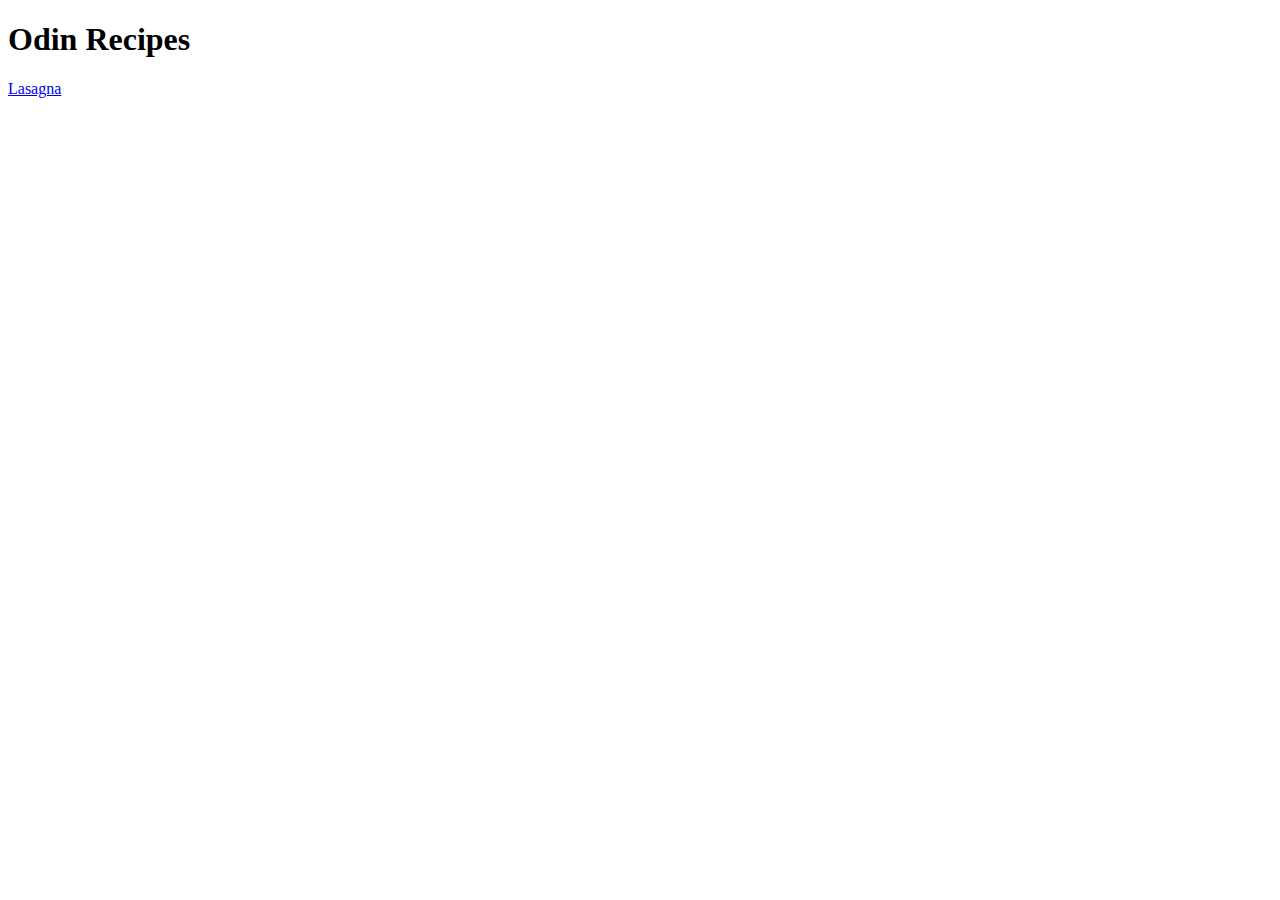
==== index.html @ e8beebd9 "Link first dish to main page" ====
<!DOCTYPE html>
<html lang="en">
    <head>
        <meta charset="utf-8">
        <title>Odin Recipes</title>
    </head>

    <body>
        <h1>Odin Recipes</h1>
        <a href="./recipes/lasagna.html">Lasagna</a>
    </body>

</html>
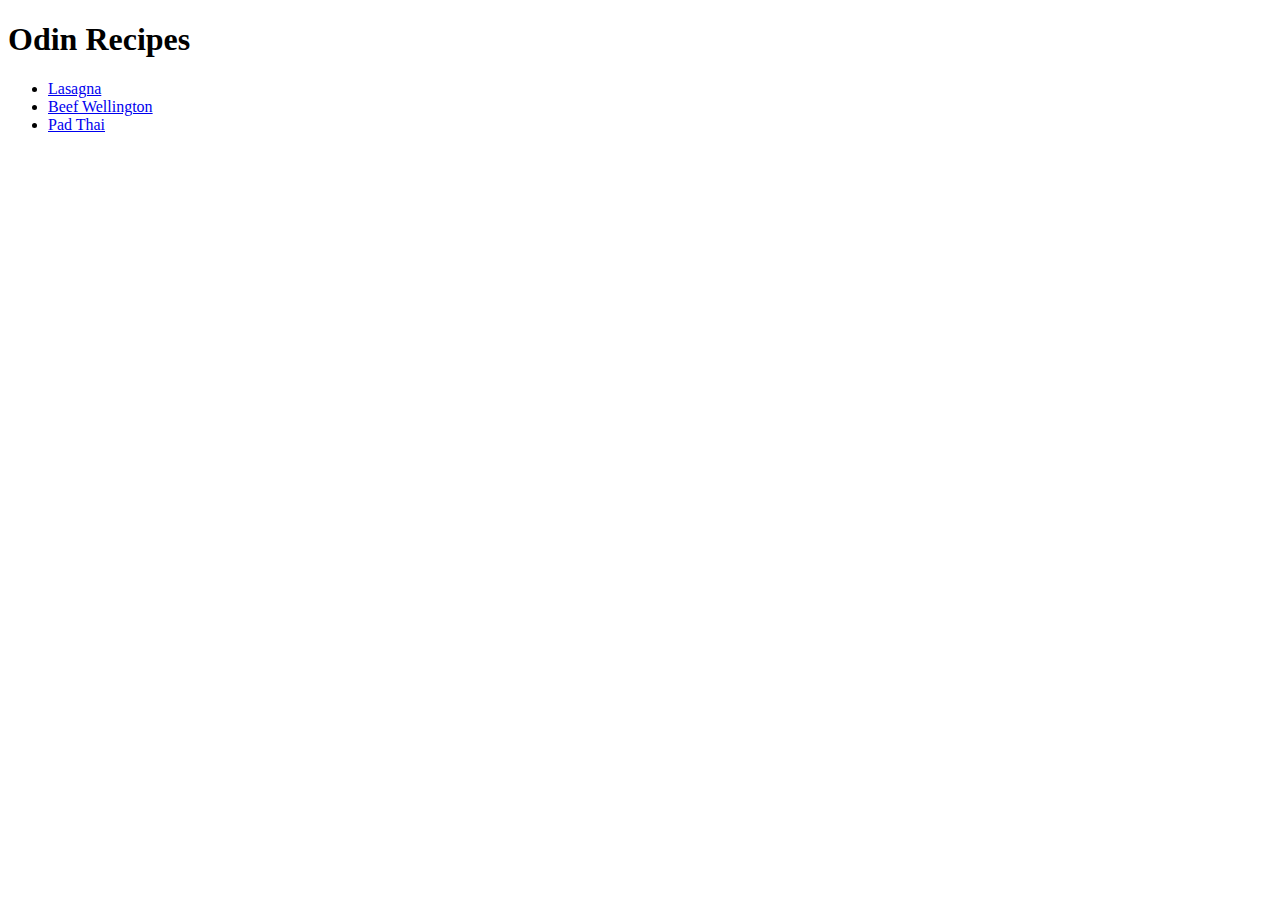
==== commit ac2e3231: "Add class and IDs to index.html" ====
--- a/index.html
+++ b/index.html
@@ -3,11 +3,22 @@
     <head>
         <meta charset="utf-8">
         <title>Odin Recipes</title>
+        <link rel="stylesheet" href="./style.css">
     </head>
 
     <body>
         <h1>Odin Recipes</h1>
-        <a href="./recipes/lasagna.html">Lasagna</a>
+        <ul class="links">
+            <li>
+                <a id="link1" href="./recipes/lasagna.html">Lasagna</a>
+            </li>
+            <li>
+                <a id="link2" href="./recipes/beefwellington.html">Beef Wellington</a>
+            </li>
+            <li>
+                <a id="link3" href="./recipes/padthai.html">Pad Thai</a>
+            </li>
+        </ul>
     </body>
 
 </html>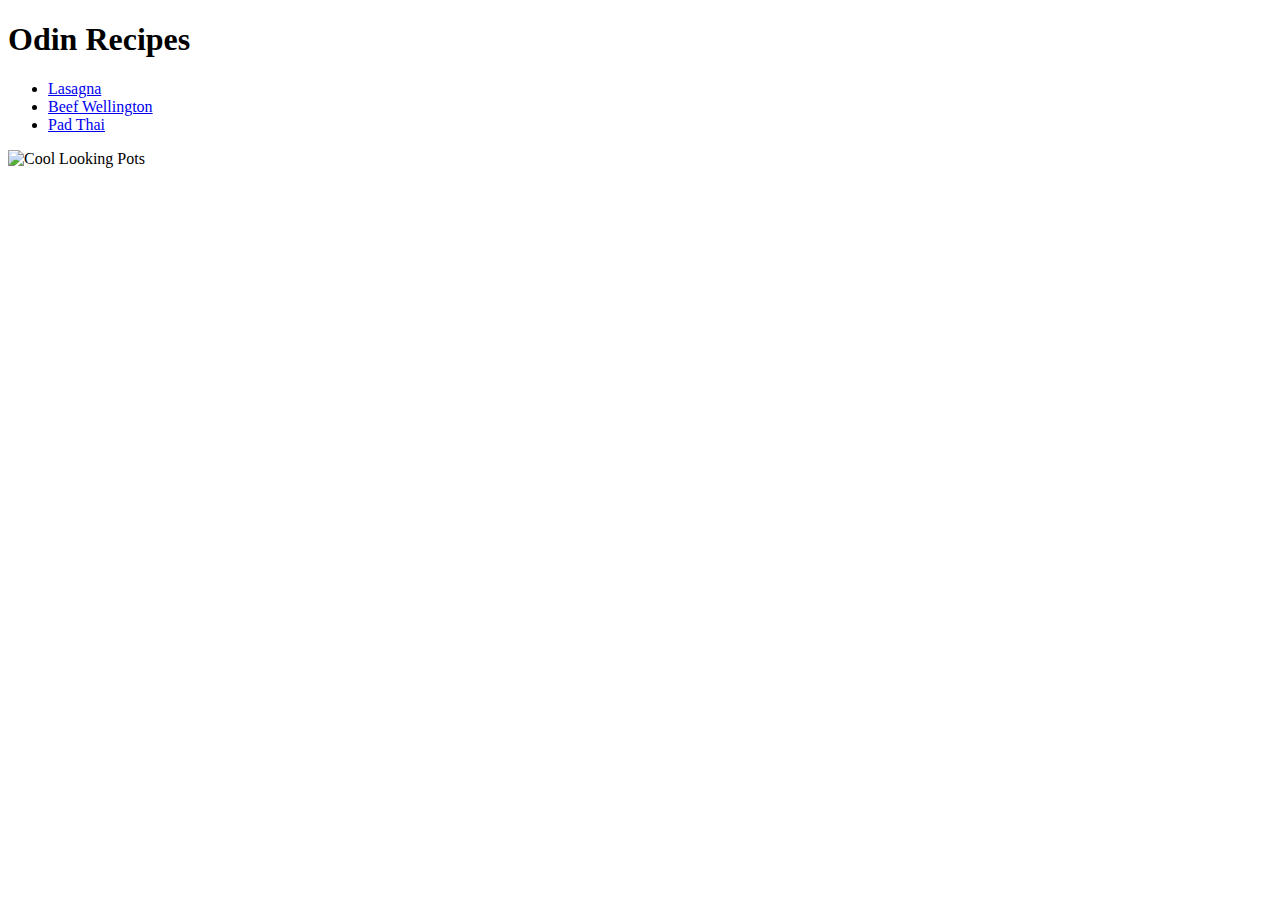
==== commit 3342ab44: "Add image to main page" ====
--- a/index.html
+++ b/index.html
@@ -19,6 +19,7 @@
                 <a id="link3" href="./recipes/padthai.html">Pad Thai</a>
             </li>
         </ul>
+        <img id='image' src="./images/main_image.jpg" alt="Cool Looking Pots">
     </body>
 
 </html>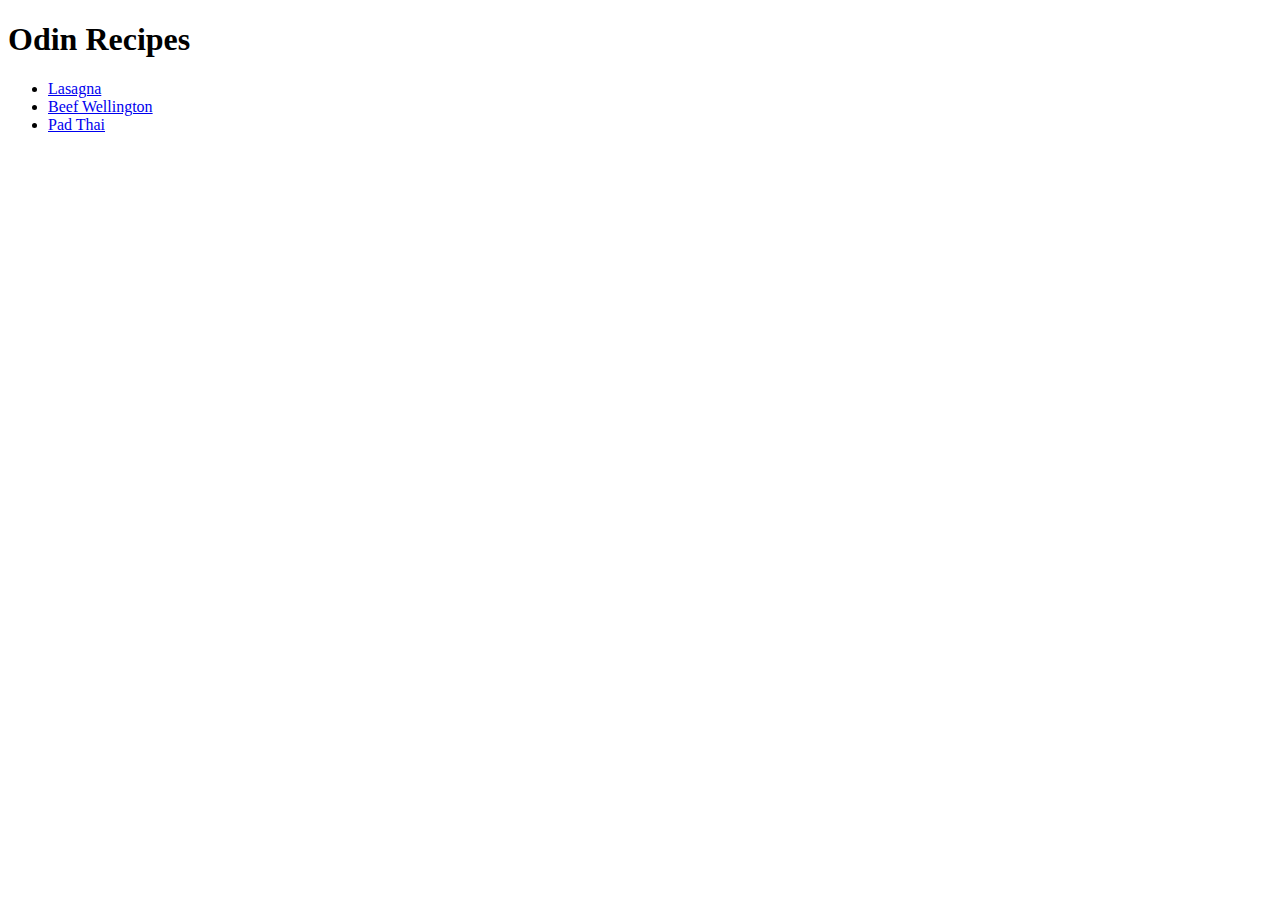
==== commit 360b428f: "Revert commits to style from beginning" ====
--- a/index.html
+++ b/index.html
@@ -8,18 +8,17 @@
 
     <body>
         <h1>Odin Recipes</h1>
-        <ul class="links">
+        <ul>
             <li>
-                <a id="link1" href="./recipes/lasagna.html">Lasagna</a>
+                <a href="./recipes/lasagna.html">Lasagna</a>
             </li>
             <li>
-                <a id="link2" href="./recipes/beefwellington.html">Beef Wellington</a>
+                <a href="./recipes/beefwellington.html">Beef Wellington</a>
             </li>
             <li>
-                <a id="link3" href="./recipes/padthai.html">Pad Thai</a>
+                <a href="./recipes/padthai.html">Pad Thai</a>
             </li>
         </ul>
-        <img id='image' src="./images/main_image.jpg" alt="Cool Looking Pots">
     </body>
 
 </html>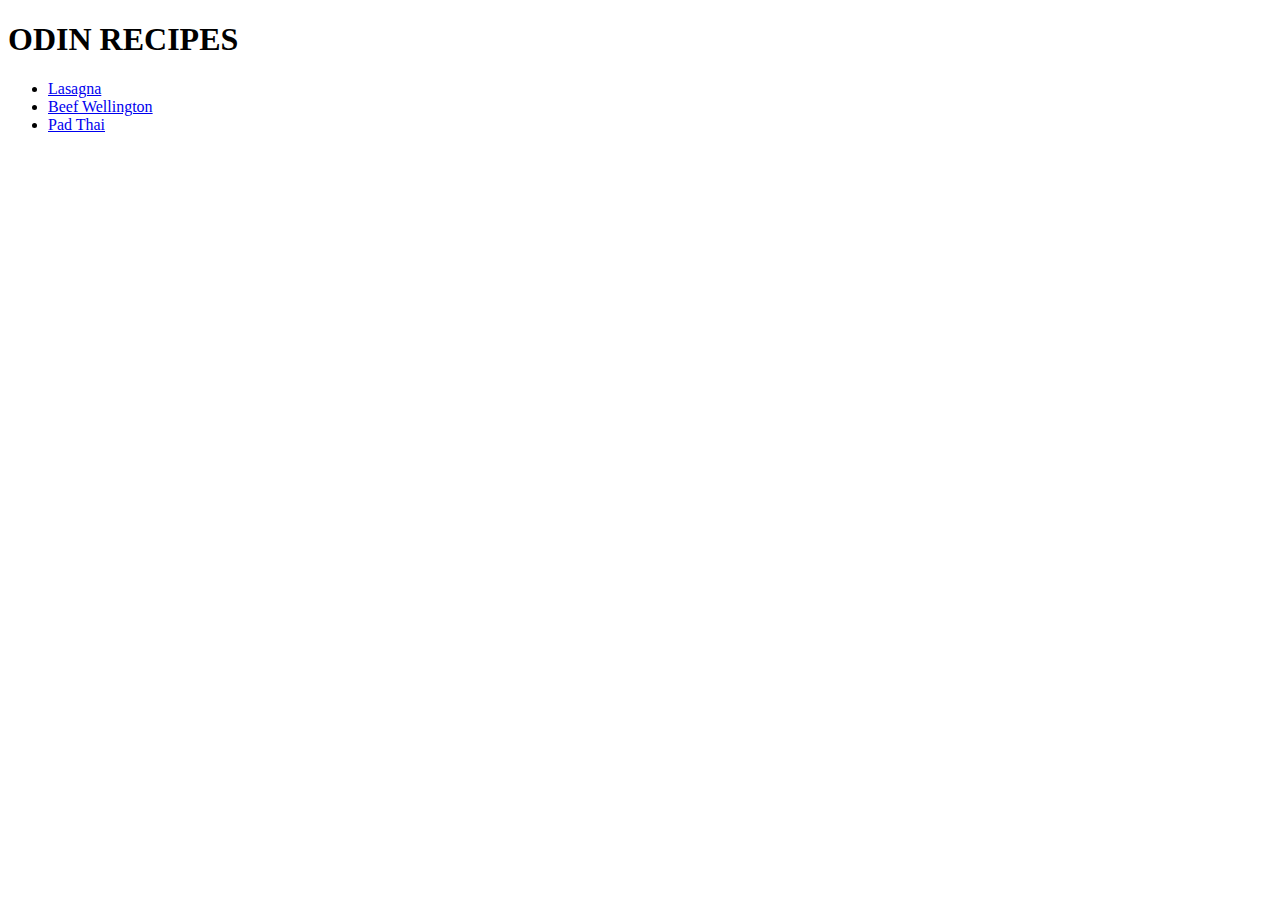
==== commit f0ed5608: "Add link to font, add class name to list and change h1 tu uppercase" ====
--- a/index.html
+++ b/index.html
@@ -4,12 +4,13 @@
         <meta charset="utf-8">
         <title>Odin Recipes</title>
         <link rel="stylesheet" href="./style.css">
+        <link href="https://fonts.cdnfonts.com/css/matrix" rel="stylesheet">
     </head>
 
     <body>
-        <h1>Odin Recipes</h1>
+        <h1>ODIN RECIPES</h1>
         <ul>
-            <li>
+            <li class='links'>
                 <a href="./recipes/lasagna.html">Lasagna</a>
             </li>
             <li>
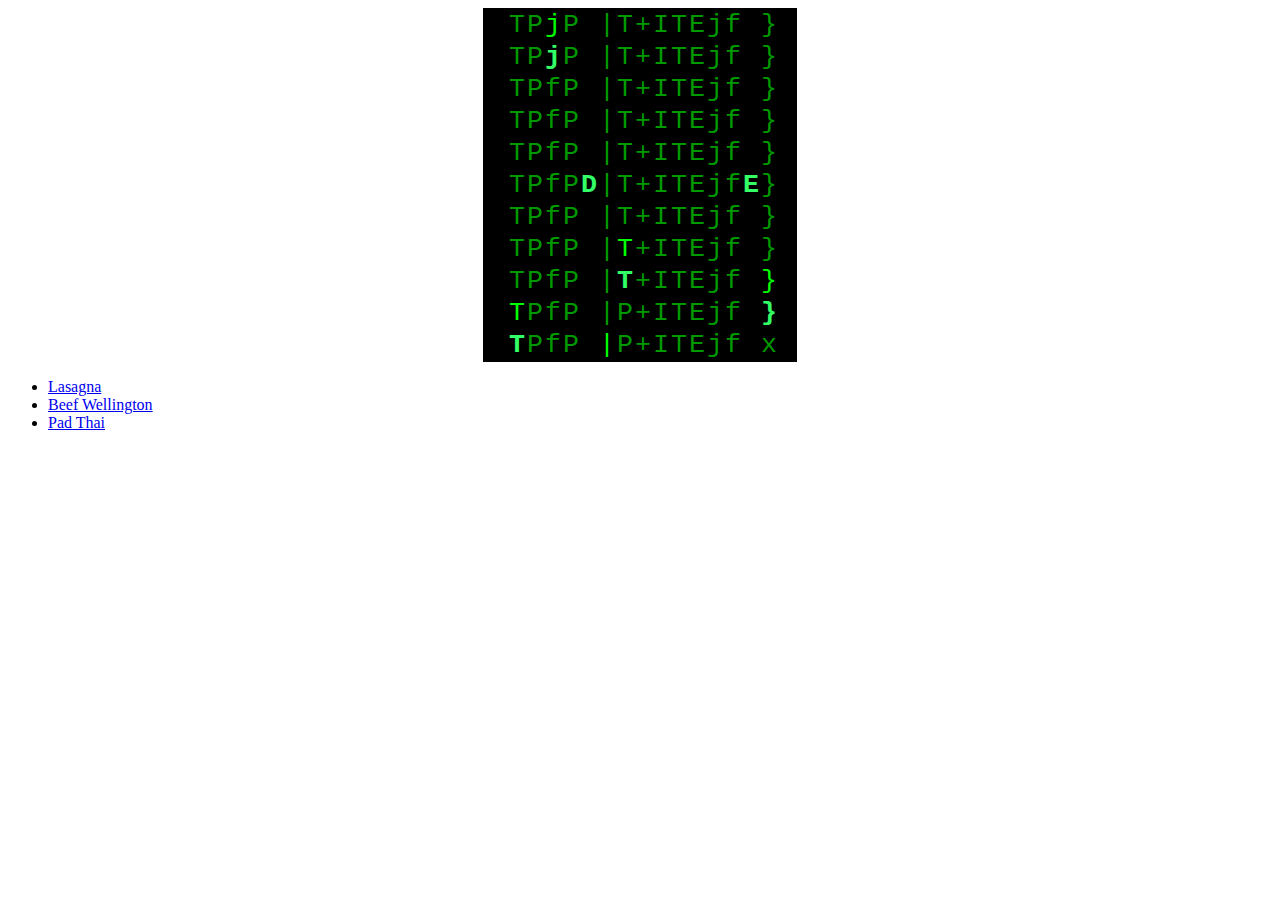
==== commit 22a4cb19: "Personalize matrix style to print my text" ====
--- a/index.html
+++ b/index.html
@@ -5,19 +5,183 @@
         <title>Odin Recipes</title>
         <link rel="stylesheet" href="./style.css">
         <link href="https://fonts.cdnfonts.com/css/matrix" rel="stylesheet">
+        <style type="text/css">
+            .matrix { font-family:Lucida Console, Courier, Monotype; font-size:20pt; text-align:center; width:10px; padding:0px; margin:0px; margin-top: auto;}
+            </style>
+            
+            <script type="text/javascript" language="JavaScript">
+            
+            <!--
+            var rows=11; // must be an odd number
+            var speed=15; // lower is faster
+            var reveal=2; // between 0 and 2 only. The higher, the faster the word appears
+            var effectalign="center" //enter "center" to center it.
+            
+            /***********************************************
+            * The Matrix Text Effect- by Richard Womersley (http://www.mf2fm.co.uk/rv)
+            * This notice must stay intact for use
+            * Visit http://www.dynamicdrive.com/ for full source code
+            ***********************************************/
+            
+            var w3c=document.getElementById && !window.opera;;
+            var ie45=document.all && !window.opera;
+            var ma_tab, matemp, ma_bod, ma_row, x, y, columns, ma_txt, ma_cho;
+            var m_coch=new Array();
+            var m_copo=new Array();
+            window.onload=function() {
+                if (!w3c && !ie45) return
+              var matrix=(w3c)?document.getElementById("matrix"):document.all["matrix"];
+              ma_txt=(w3c)?matrix.firstChild.nodeValue:matrix.innerHTML;
+              ma_txt=" "+ma_txt+" ";
+              columns=ma_txt.length;
+              if (w3c) {
+                while (matrix.childNodes.length) matrix.removeChild(matrix.childNodes[0]);
+                ma_tab=document.createElement("table");
+                ma_tab.setAttribute("border", 0);
+                ma_tab.setAttribute("align", effectalign);
+                ma_tab.style.backgroundColor="#000000";
+                ma_bod=document.createElement("tbody");
+                for (x=0; x<rows; x++) {
+                  ma_row=document.createElement("tr");
+                  for (y=0; y<columns; y++) {
+                    matemp=document.createElement("td");
+                    matemp.setAttribute("id", "Mx"+x+"y"+y);
+                    matemp.className="matrix";
+                    matemp.appendChild(document.createTextNode(String.fromCharCode(160)));
+                    ma_row.appendChild(matemp);
+                  }
+                  ma_bod.appendChild(ma_row);
+                }
+                ma_tab.appendChild(ma_bod);
+                matrix.appendChild(ma_tab);
+              } else {
+                ma_tab='<ta'+'ble align="'+effectalign+'" border="0" style="background-color:#000000">';
+                for (var x=0; x<rows; x++) {
+                  ma_tab+='<t'+'r>';
+                  for (var y=0; y<columns; y++) {
+                    ma_tab+='<t'+'d class="matrix" id="Mx'+x+'y'+y+'"> </'+'td>';
+                  }
+                  ma_tab+='</'+'tr>';
+                }
+                ma_tab+='</'+'table>';
+                matrix.innerHTML=ma_tab;
+              }
+              ma_cho=ma_txt;
+              for (x=0; x<columns; x++) {
+                ma_cho+=String.fromCharCode(32+Math.floor(Math.random()*94));
+                m_copo[x]=0;
+              }
+              ma_bod=setInterval("mytricks()", speed);
+            }
+            
+            function mytricks() {
+              x=0;
+              for (y=0; y<columns; y++) {
+                x=x+(m_copo[y]==100);
+                ma_row=m_copo[y]%100;
+                if (ma_row && m_copo[y]<100) {
+                  if (ma_row<rows+1) {
+                    if (w3c) {
+                      matemp=document.getElementById("Mx"+(ma_row-1)+"y"+y);
+                      matemp.firstChild.nodeValue=m_coch[y];
+                    }
+                    else {
+                      matemp=document.all["Mx"+(ma_row-1)+"y"+y];
+                      matemp.innerHTML=m_coch[y];
+                    }
+                    matemp.style.color="#33ff66";
+                    matemp.style.fontWeight="bold";
+                  }
+                  if (ma_row>1 && ma_row<rows+2) {
+                    matemp=(w3c)?document.getElementById("Mx"+(ma_row-2)+"y"+y):document.all["Mx"+(ma_row-2)+"y"+y];
+                    matemp.style.fontWeight="normal";
+                    matemp.style.color="#00ff00";
+                  }
+                  if (ma_row>2) {
+                      matemp=(w3c)?document.getElementById("Mx"+(ma_row-3)+"y"+y):document.all["Mx"+(ma_row-3)+"y"+y];
+                    matemp.style.color="#009900";
+                  }
+                  if (ma_row<Math.floor(rows/2)+1) m_copo[y]++;
+                  else if (ma_row==Math.floor(rows/2)+1 && m_coch[y]==ma_txt.charAt(y)) zoomer(y);
+                  else if (ma_row<rows+2) m_copo[y]++;
+                  else if (m_copo[y]<100) m_copo[y]=0;
+                }
+                else if (Math.random()>0.9 && m_copo[y]<100) {
+                  m_coch[y]=ma_cho.charAt(Math.floor(Math.random()*ma_cho.length));
+                  m_copo[y]++;
+                }
+              }
+              if (x==columns) clearInterval(ma_bod);
+            }
+            
+            function zoomer(ycol) {
+              var mtmp, mtem, ytmp;
+              if (m_copo[ycol]==Math.floor(rows/2)+1) {
+                for (ytmp=0; ytmp<rows; ytmp++) {
+                  if (w3c) {
+                    mtmp=document.getElementById("Mx"+ytmp+"y"+ycol);
+                    mtmp.firstChild.nodeValue=m_coch[ycol];
+                  }
+                  else {
+                    mtmp=document.all["Mx"+ytmp+"y"+ycol];
+                    mtmp.innerHTML=m_coch[ycol];
+                  }
+                  mtmp.style.color="#33ff66";
+                  mtmp.style.fontWeight="bold";
+                }
+                if (Math.random()<reveal) {
+                  mtmp=ma_cho.indexOf(ma_txt.charAt(ycol));
+                  ma_cho=ma_cho.substring(0, mtmp)+ma_cho.substring(mtmp+1, ma_cho.length);
+                }
+                if (Math.random()<reveal-1) ma_cho=ma_cho.substring(0, ma_cho.length-1);
+                m_copo[ycol]+=199;
+                setTimeout("zoomer("+ycol+")", speed);
+              }
+              else if (m_copo[ycol]>200) {
+                if (w3c) {
+                  mtmp=document.getElementById("Mx"+(m_copo[ycol]-201)+"y"+ycol);
+                  mtem=document.getElementById("Mx"+(200+rows-m_copo[ycol]--)+"y"+ycol);
+                }
+                else {
+                  mtmp=document.all["Mx"+(m_copo[ycol]-201)+"y"+ycol];
+                  mtem=document.all["Mx"+(200+rows-m_copo[ycol]--)+"y"+ycol];
+                }
+                mtmp.style.fontWeight="normal";
+                mtem.style.fontWeight="normal";
+                setTimeout("zoomer("+ycol+")", speed);
+              }
+              else if (m_copo[ycol]==200) m_copo[ycol]=100+Math.floor(rows/2);
+              if (m_copo[ycol]>100 && m_copo[ycol]<200) {
+                if (w3c) {
+                  mtmp=document.getElementById("Mx"+(m_copo[ycol]-101)+"y"+ycol);
+                  mtmp.firstChild.nodeValue=String.fromCharCode(160);
+                  mtem=document.getElementById("Mx"+(100+rows-m_copo[ycol]--)+"y"+ycol);
+                  mtem.firstChild.nodeValue=String.fromCharCode(160);
+                }
+                else {
+                  mtmp=document.all["Mx"+(m_copo[ycol]-101)+"y"+ycol];
+                  mtmp.innerHTML=String.fromCharCode(160);
+                  mtem=document.all["Mx"+(100+rows-m_copo[ycol]--)+"y"+ycol];
+                  mtem.innerHTML=String.fromCharCode(160);
+                }
+                setTimeout("zoomer("+ycol+")", speed);
+              }
+            }
+            // -->
+            </script>
     </head>
 
     <body>
-        <h1>ODIN RECIPES</h1>
-        <ul>
-            <li class='links'>
-                <a href="./recipes/lasagna.html">Lasagna</a>
+        <div id="matrix">THE ODIN RECIPES</div>
+        <ul class='links'>
+            <li>
+                <a id='lasagna_link' href="./recipes/lasagna.html">Lasagna</a>
             </li>
             <li>
-                <a href="./recipes/beefwellington.html">Beef Wellington</a>
+                <a id='beef_link' href="./recipes/beefwellington.html">Beef Wellington</a>
             </li>
             <li>
-                <a href="./recipes/padthai.html">Pad Thai</a>
+                <a id='padthai_link' href="./recipes/padthai.html">Pad Thai</a>
             </li>
         </ul>
     </body>
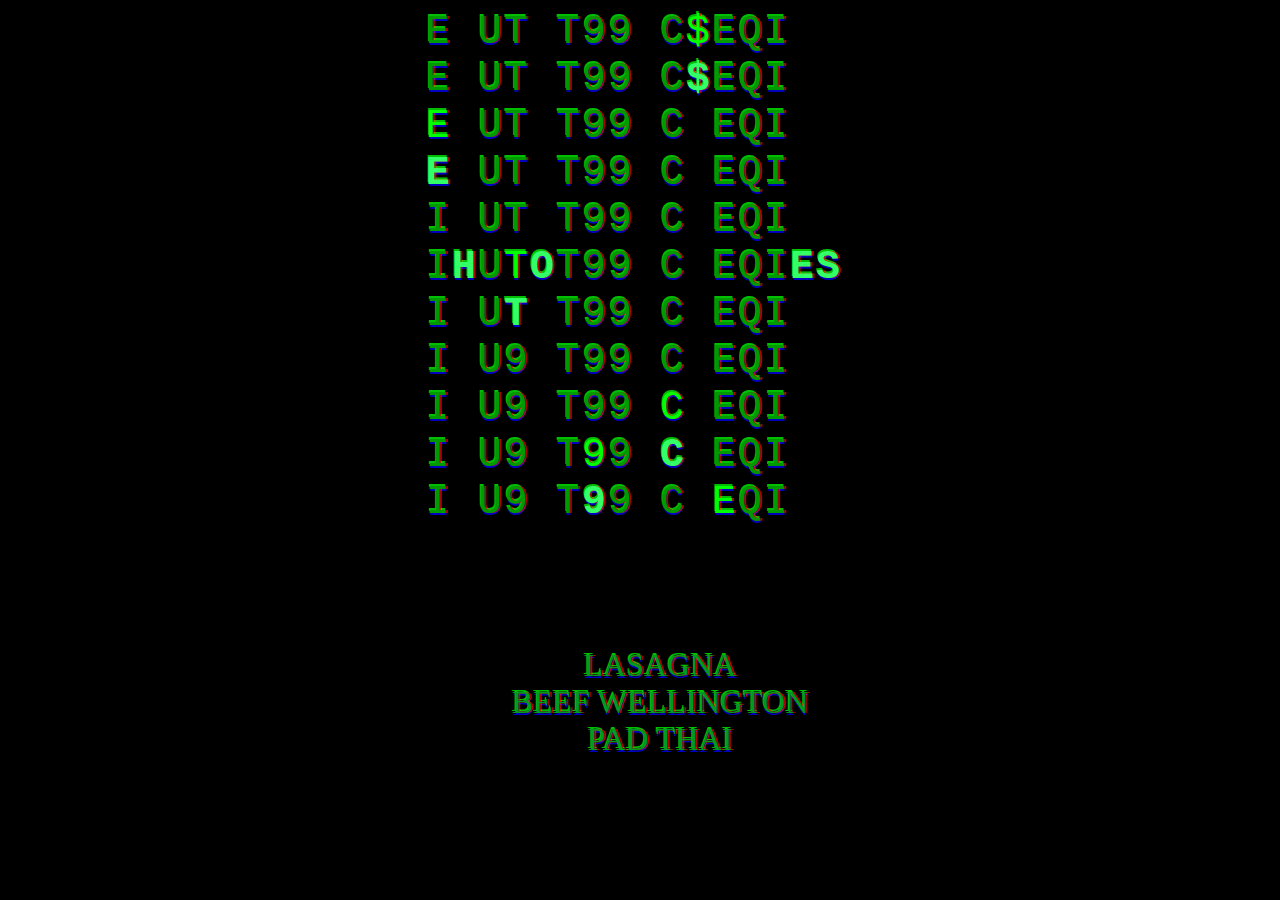
==== commit 4105be08: "Remake of main page" ====
--- a/index.html
+++ b/index.html
@@ -6,14 +6,14 @@
         <link rel="stylesheet" href="./style.css">
         <link href="https://fonts.cdnfonts.com/css/matrix" rel="stylesheet">
         <style type="text/css">
-            .matrix { font-family:Lucida Console, Courier, Monotype; font-size:20pt; text-align:center; width:10px; padding:0px; margin:0px; margin-top: auto;}
+            .matrix { font-family:Lucida Console, Courier, Monotype; font-size:30pt; text-align:center; width:10px; padding:0px; margin:0px; margin-top: 5px;}
             </style>
             
             <script type="text/javascript" language="JavaScript">
             
             <!--
             var rows=11; // must be an odd number
-            var speed=15; // lower is faster
+            var speed=1; // lower is faster
             var reveal=2; // between 0 and 2 only. The higher, the faster the word appears
             var effectalign="center" //enter "center" to center it.
             
@@ -174,16 +174,22 @@
     <body>
         <div id="matrix">THE ODIN RECIPES</div>
         <ul class='links'>
-            <li>
-                <a id='lasagna_link' href="./recipes/lasagna.html">Lasagna</a>
-            </li>
-            <li>
-                <a id='beef_link' href="./recipes/beefwellington.html">Beef Wellington</a>
-            </li>
-            <li>
-                <a id='padthai_link' href="./recipes/padthai.html">Pad Thai</a>
-            </li>
-        </ul>
+          <li>
+              <a id='lasagna_link' href="./recipes/lasagna.html">
+                Lasagna
+              </a>
+          </li>
+          <li>
+              <a id='beef_link' href="./recipes/beefwellington.html">
+                Beef Wellington
+              </a>
+          </li>
+          <li>
+              <a id='padthai_link' href="./recipes/padthai.html">
+                Pad Thai
+              </a>
+          </li>
+      </ul>
     </body>
 
 </html>--- a/style.css
+++ b/style.css
@@ -0,0 +1,145 @@
+/* style.css */
+
+body {
+    background-color: black;
+}
+
+ul {
+    list-style-type: none;
+}
+
+
+/* .links,
+#lasagna_link:link ,
+#beef_link:link ,
+#padthai_link:link {
+    color: #009a22;
+    font-size: 25px;
+    font-family: 'Matrix', sans-serif;
+    text-align: center;
+    text-decoration: none;
+    margin-top: 200px;
+}
+
+#lasagna_link:visited ,
+#beef_link:visited ,
+#padthai_link:visited {
+    text-decoration: none;
+    color: #009a22;
+}
+
+#lasagna_link:hover ,
+#beef_link:hover ,
+#padthai_link:hover {
+    text-decoration: none;
+    color: #00ff2b;
+}
+
+#lasagna_link:active ,
+#beef_link:active ,
+#padthai_link:active {
+    text-decoration: none;
+} */
+
+#matrix
+{
+    color: #009a22;
+    font-size: 2rem;
+    text-decoration: none;
+    text-align: center;
+    text-transform: uppercase;
+
+    text-shadow:
+    0.05em 0 0 rgb(255, 0, 0, .75),
+    -0.025em -0.05em 0 rgb(0, 255, 0, .75),
+    0.025em 0.05em 0 rgb(0, 0, 255, .75);
+
+    animation: glitch 500ms infinite;
+}
+
+.links,
+/* link */
+#lasagna_link:link,
+#beef_link:link,
+#padthai_link:link,
+/* visited link */
+#lasagna_link:visited,
+#beef_link:visited,
+#padthai_link:visited,
+/* hover link */
+#lasagna_link:hover,
+#beef_link:hover,
+#padthai_link:hover,
+/* active link */
+#lasagna_link:active,
+#beef_link:active,
+#padthai_link:active   
+ {
+    color: #009a22;
+    font-size: 2rem;
+    text-decoration: none;
+    text-align: center;
+    text-transform: uppercase;
+    margin-top: 120px;
+
+    text-shadow:
+    0.05em 0 0 rgb(255, 0, 0, .75),
+    -0.025em -0.05em 0 rgb(0, 255, 0, .75),
+    0.025em 0.05em 0 rgb(0, 0, 255, .75);
+
+    animation: glitch 500ms infinite;
+}
+
+#lasagna_link:hover ,
+#beef_link:hover ,
+#padthai_link:hover {
+    text-decoration: none;
+    color: #00ff2b;
+}
+
+
+
+@keyframes glitch {
+    0%{
+        text-shadow:
+        0.05em 0 0 rgb(255, 0, 0, .75),
+        -0.05em -0.025em 0 rgb(0, 255, 0, .75),
+        -0.025em 0.05em 0 rgb(0, 0, 255, .75);
+    }
+    14%{
+        text-shadow:
+        0.05em 0 0 rgb(255, 0, 0, .75),
+        -0.05em -0.025em 0 rgb(0, 255, 0, .75),
+        -0.025em 0.05em 0 rgb(0, 0, 255, .75);
+    }
+    15%{
+        text-shadow:
+    -0.05em -0.025em 0 rgb(255, 0, 0, .75),
+    0.025em 0.025em 0 rgb(0, 255, 0, .75),
+    -0.05em -0.05em 0 rgb(0, 0, 255, .75);
+    }
+    49%{
+        text-shadow:
+    -0.05em -0.025em 0 rgb(255, 0, 0, .75),
+    0.025em 0.025em 0 rgb(0, 255, 0, .75),
+    -0.05em -0.05em 0 rgb(0, 0, 255, .75);
+    }
+    50%{
+        text-shadow:
+    0.025em 0.05em 0 rgb(255, 0, 0, .75),
+    -0.05em 0 0 rgb(0, 255, 0, .75),
+    0 -0.05em 0 rgb(0, 0, 255, .75);
+    }
+    99%{
+        text-shadow:
+    0.025em 0.05em 0 rgb(255, 0, 0, .75),
+    -0.05em 0 0 rgb(0, 255, 0, .75),
+    0 -0.05em 0 rgb(0, 0, 255, .75);
+    }
+    100%{
+        text-shadow:
+    -0.025em 0 0 rgb(255, 0, 0, .75),
+    -0.025em -0.025em 0 rgb(0, 255, 0, .75),
+    -0.025em -0.05em 0 rgb(0, 0, 255, .75);
+    }
+}